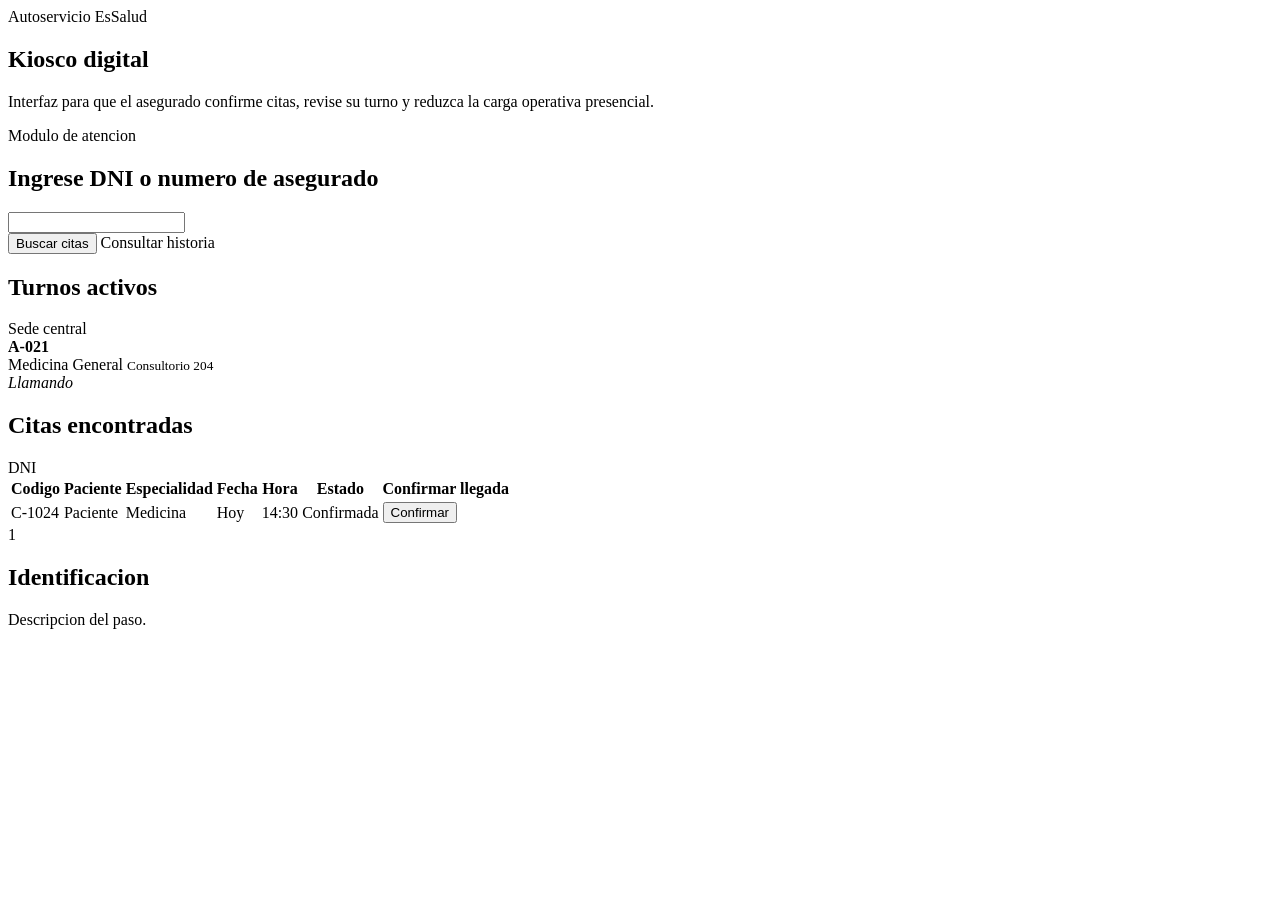
==== SistemaSalud/src/main/resources/templates/kiosco.html @ 9694a08c "semana 15 - analisis" ====
<!DOCTYPE html>
<html lang="es" xmlns:th="http://www.thymeleaf.org">
<head th:replace="~{fragments/shell :: head('Kiosco digital')}"></head>
<body th:replace="~{fragments/shell :: shell('Kiosco digital', 'kiosco', ~{::pageContent})}">
<th:block th:fragment="pageContent">
    <section class="page-intro">
        <div>
            <span class="date-label">Autoservicio EsSalud</span>
            <h1>Kiosco digital</h1>
            <p>Interfaz para que el asegurado confirme citas, revise su turno y reduzca la carga operativa presencial.</p>
        </div>
    </section>

    <section class="kiosk-layout">
        <article class="kiosk-screen">
            <span class="kiosk-label">Modulo de atencion</span>
            <h2>Ingrese DNI o numero de asegurado</h2>
            <form th:action="@{/kiosco/buscar}" method="post">
                <input class="kiosk-input" type="text" name="dni" th:value="${dniConsultado ?: '45872163'}" required>
                <div class="kiosk-actions">
                    <button type="submit">Buscar citas</button>
                    <a th:href="@{/historias(dni=${dniConsultado})}">Consultar historia</a>
                </div>
            </form>
        </article>

        <article class="panel">
            <div class="panel-header">
                <h2>Turnos activos</h2>
                <span>Sede central</span>
            </div>
            <div class="turn-list">
                <article th:each="turno : ${turnos}">
                    <strong th:text="${turno.codigo}">A-021</strong>
                    <div>
                        <span th:text="${turno.especialidad}">Medicina General</span>
                        <small th:text="${turno.ubicacion}">Consultorio 204</small>
                    </div>
                    <em th:text="${turno.estado}">Llamando</em>
                </article>
            </div>
        </article>
    </section>

    <section th:if="${successMessage}" class="alert" th:text="${successMessage}"></section>
    <section th:if="${errorMessage}" class="alert alert-error" th:text="${errorMessage}"></section>

    <section class="panel" th:if="${citasKiosco}">
        <div class="panel-header">
            <h2>Citas encontradas</h2>
            <span th:text="${dniConsultado}">DNI</span>
        </div>
        <div class="table-card">
            <table>
                <thead>
                <tr>
                    <th>Codigo</th>
                    <th>Paciente</th>
                    <th>Especialidad</th>
                    <th>Fecha</th>
                    <th>Hora</th>
                    <th>Estado</th>
                    <th>Confirmar llegada</th>
                </tr>
                </thead>
                <tbody>
                <tr th:each="cita : ${citasKiosco}">
                    <td th:text="${cita.codigo}">C-1024</td>
                    <td th:text="${cita.paciente}">Paciente</td>
                    <td th:text="${cita.especialidad}">Medicina</td>
                    <td th:text="${cita.fecha}">Hoy</td>
                    <td th:text="${cita.hora}">14:30</td>
                    <td><span class="status-pill" th:text="${cita.estado}">Confirmada</span></td>
                    <td>
                        <form th:action="@{/kiosco/confirmar}" method="post">
                            <input type="hidden" name="codigo" th:value="${cita.codigo}">
                            <button class="soft-button compact" type="submit">Confirmar</button>
                        </form>
                    </td>
                </tr>
                </tbody>
            </table>
        </div>
    </section>

    <section class="step-grid">
        <article class="step-card" th:each="paso : ${pasosKiosco}">
            <span th:text="${paso.numero}">1</span>
            <h2 th:text="${paso.titulo}">Identificacion</h2>
            <p th:text="${paso.descripcion}">Descripcion del paso.</p>
        </article>
    </section>
</th:block>
</body>
</html>
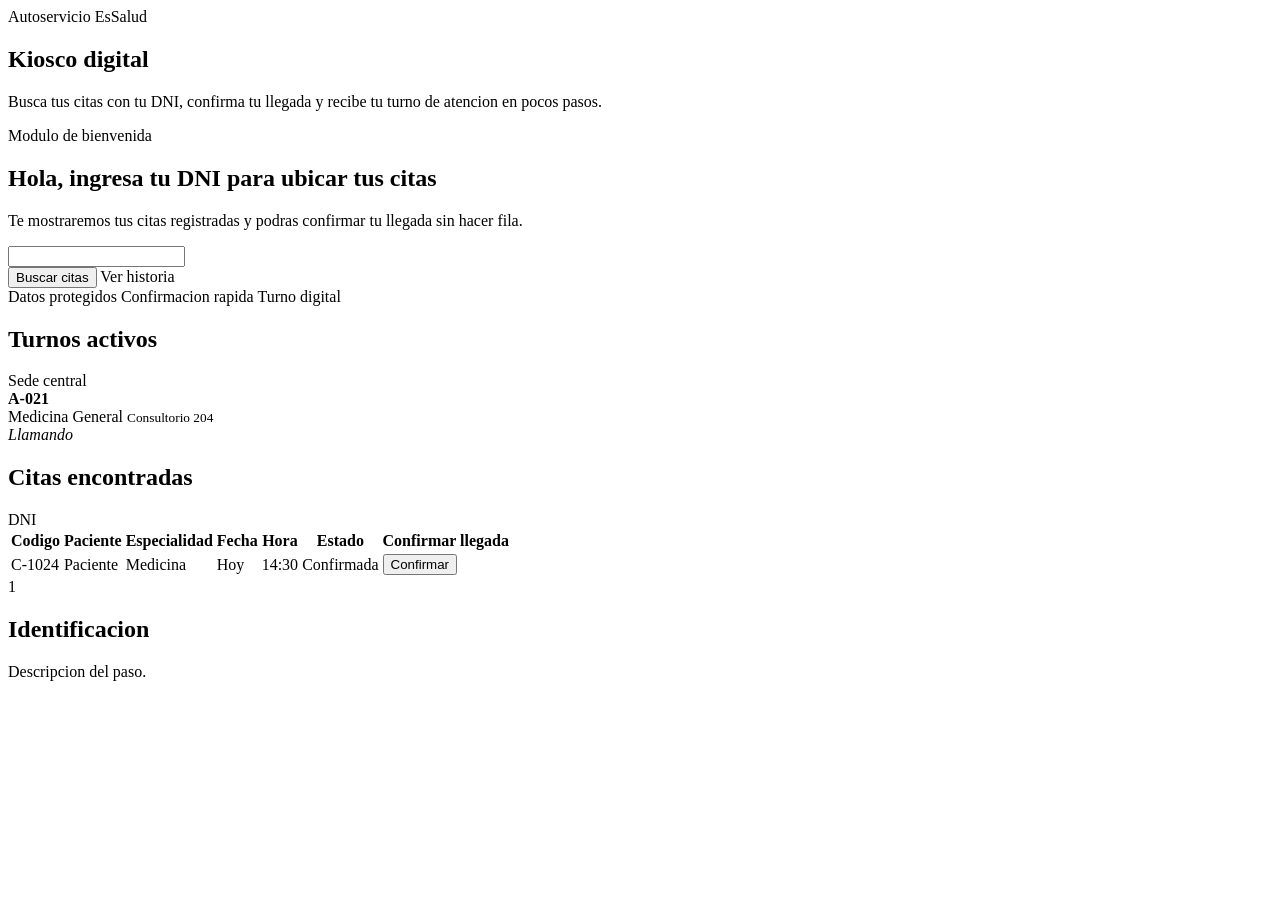
==== commit 47debc5d: "Proyecto - Analisis" ====
--- a/SistemaSalud/src/main/resources/templates/kiosco.html
+++ b/SistemaSalud/src/main/resources/templates/kiosco.html
@@ -7,21 +7,27 @@
         <div>
             <span class="date-label">Autoservicio EsSalud</span>
             <h1>Kiosco digital</h1>
-            <p>Interfaz para que el asegurado confirme citas, revise su turno y reduzca la carga operativa presencial.</p>
+            <p>Busca tus citas con tu DNI, confirma tu llegada y recibe tu turno de atencion en pocos pasos.</p>
         </div>
     </section>
 
     <section class="kiosk-layout">
         <article class="kiosk-screen">
-            <span class="kiosk-label">Modulo de atencion</span>
-            <h2>Ingrese DNI o numero de asegurado</h2>
+            <span class="kiosk-label">Modulo de bienvenida</span>
+            <h2>Hola, ingresa tu DNI para ubicar tus citas</h2>
+            <p class="kiosk-helper">Te mostraremos tus citas registradas y podras confirmar tu llegada sin hacer fila.</p>
             <form th:action="@{/kiosco/buscar}" method="post">
                 <input class="kiosk-input" type="text" name="dni" th:value="${dniConsultado ?: '45872163'}" required>
                 <div class="kiosk-actions">
                     <button type="submit">Buscar citas</button>
-                    <a th:href="@{/historias(dni=${dniConsultado})}">Consultar historia</a>
+                    <a th:href="@{/historias(dni=${dniConsultado})}">Ver historia</a>
                 </div>
             </form>
+            <div class="kiosk-trust">
+                <span>Datos protegidos</span>
+                <span>Confirmacion rapida</span>
+                <span>Turno digital</span>
+            </div>
         </article>
 
         <article class="panel">
